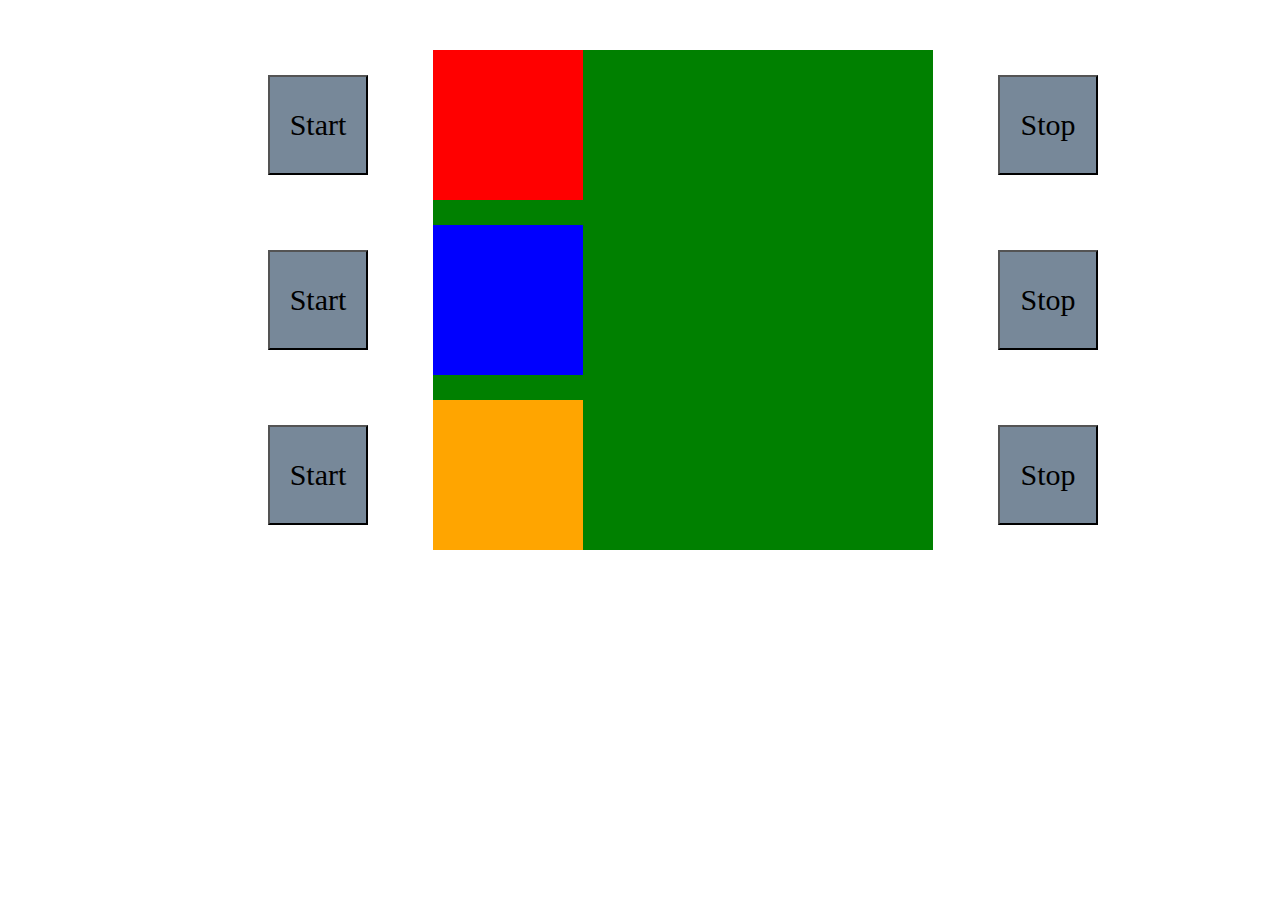
==== Square Box/Index.html @ 846e7000 "Square Box" ====
<!DOCTYPE html>
<html lang="es">
<head>
    <meta charset="UTF-8">
    <meta http-equiv="X-UA-Compatible" content="IE=edge">
    <meta name="viewport" content="width=device-width, initial-scale=1.0">
    <title>Square Box</title>
    <script type="text/javascript" src="/Square Box/Interactive.js"></script>
    <link href="Style.css" rel="stylesheet" type="text/css">
</head>
<body>
    <button id="Start-B">Start</button>
    <button id="Stop-B">Stop</button>
    <button id="Start-C">Start</button>
    <button id="Stop-C">Stop</button>
    <button id="Start-D">Start</button>
    <button id="Stop-D">Stop</button>
    
    <div id="Container-A">
        <div id="Container-B">

        </div>
        <div id="Container-C">

        </div>
        <div id="Container-D">

        </div>
    </div>
    
</body>
</html>
---- Square Box/Style.css ----
#Container-A {
    width: 500px;
    height: 500px;
    background: green;
    position: relative;
    margin: 50px 425px;
     
}
#Container-B {
    width: 150px;
    height: 150px;
    background: red;
    position: absolute;
}
#Container-C {
    width: 150px;
    height: 150px;
    background: blue;
    position: absolute;
    margin: 175px 0px;
}
#Container-D {
    width: 150px;
    height: 150px;
    background: orange;
    position: absolute;
    margin: 350px 0px;
}
#Start-B {
    font-size: 30px;
    font-family: unset;
    width: 100px;
    height: 100px;
    background: lightslategray;
    position: absolute;
    margin: auto;
    margin: 25px 260px;
}
#Stop-B{
    font-size: 30px;
    font-family: unset;
    width: 100px;
    height: 100px;
    background: lightslategray;
    position: absolute;
    margin: auto;
    margin: 25px 990px;
}
#Start-C {
    font-size: 30px;
    font-family: unset;
    width: 100px;
    height: 100px;
    background: lightslategray;
    position: absolute;
    margin: auto;
    margin: 200px 260px;
}
#Stop-C{
    font-size: 30px;
    font-family: unset;
    width: 100px;
    height: 100px;
    background: lightslategray;
    position: absolute;
    margin: auto;
    margin: 200px 990px
}
#Start-D{
    font-size: 30px;
    font-family: unset;
    width: 100px;
    height: 100px;
    background: lightslategray;
    position: absolute;
    margin: auto;
    margin: 375px 260px;
}
#Stop-D{
    font-size: 30px;
    font-family: unset;
    width: 100px;
    height: 100px;
    background: lightslategray;
    position: absolute;
    margin: auto;
    margin: 375px 990px;
}
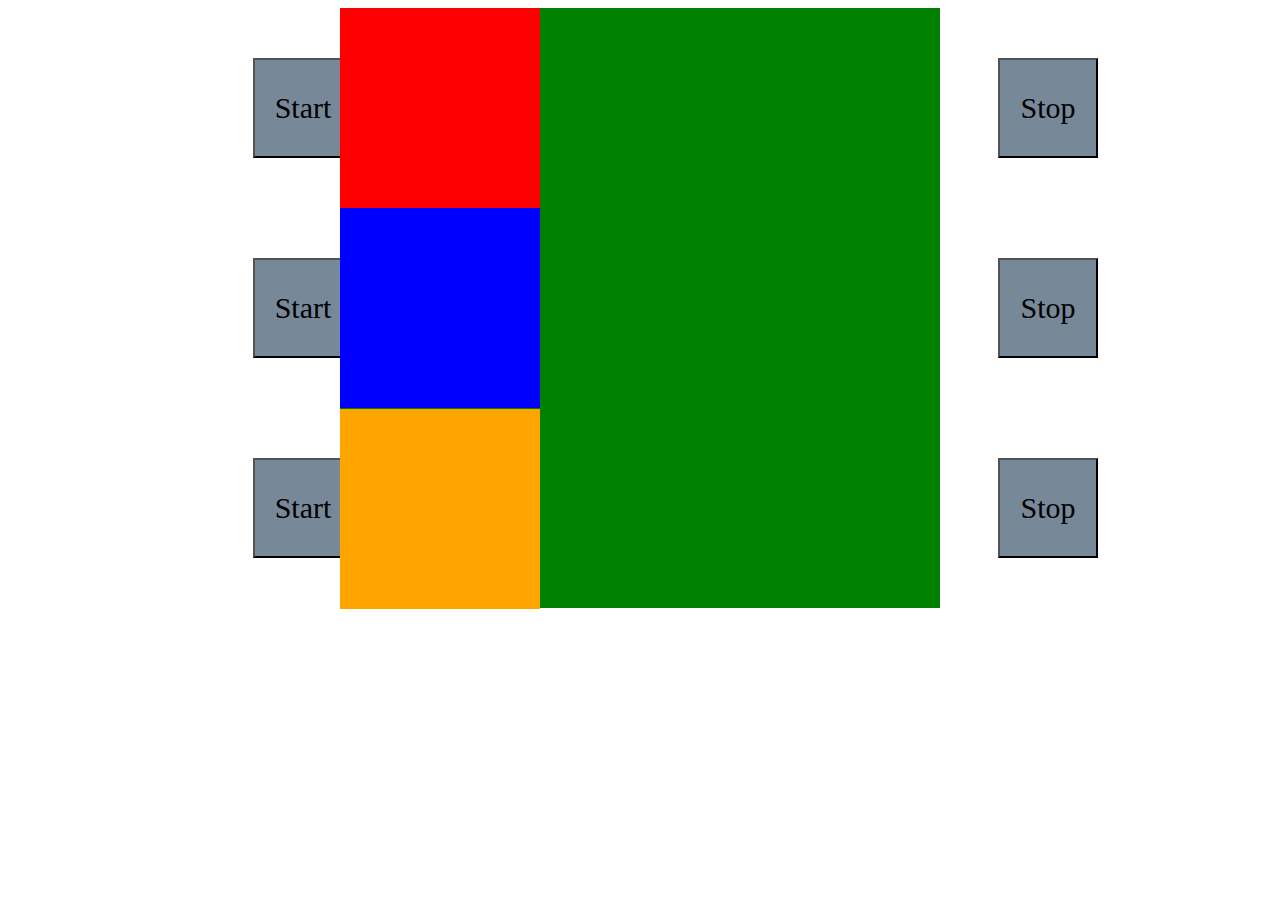
==== commit 72e455f4: "New" ====
--- a/Square Box/Index.html
+++ b/Square Box/Index.html
@@ -5,7 +5,7 @@
     <meta http-equiv="X-UA-Compatible" content="IE=edge">
     <meta name="viewport" content="width=device-width, initial-scale=1.0">
     <title>Square Box</title>
-    <script type="text/javascript" src="/Square Box/Interactive.js"></script>
+    <script type="text/javascript" src="App.js"></script>
     <link href="Style.css" rel="stylesheet" type="text/css">
 </head>
 <body>
--- a/Square Box/Style.css
+++ b/Square Box/Style.css
@@ -1,30 +1,30 @@
 #Container-A {
-    width: 500px;
-    height: 500px;
+    width: 600px;
+    height: 600px;
     background: green;
     position: relative;
-    margin: 50px 425px;
+    margin: auto;
      
 }
 #Container-B {
-    width: 150px;
-    height: 150px;
+    width: 200px;
+    height: 200px;
     background: red;
-    position: absolute;
+    position:fixed;
 }
 #Container-C {
-    width: 150px;
-    height: 150px;
+    width: 200px;
+    height: 200px;
     background: blue;
     position: absolute;
-    margin: 175px 0px;
+    margin: 200px 0px;
 }
 #Container-D {
-    width: 150px;
-    height: 150px;
+    width: 200px;
+    height: 200px;
     background: orange;
-    position: absolute;
-    margin: 350px 0px;
+    position: fixed;
+    margin: 401px 0px;
 }
 #Start-B {
     font-size: 30px;
@@ -33,8 +33,7 @@
     height: 100px;
     background: lightslategray;
     position: absolute;
-    margin: auto;
-    margin: 25px 260px;
+    margin: 50px 245px;
 }
 #Stop-B{
     font-size: 30px;
@@ -44,7 +43,7 @@
     background: lightslategray;
     position: absolute;
     margin: auto;
-    margin: 25px 990px;
+    margin: 50px 990px;
 }
 #Start-C {
     font-size: 30px;
@@ -54,7 +53,7 @@
     background: lightslategray;
     position: absolute;
     margin: auto;
-    margin: 200px 260px;
+    margin: 250px 245px;
 }
 #Stop-C{
     font-size: 30px;
@@ -64,7 +63,7 @@
     background: lightslategray;
     position: absolute;
     margin: auto;
-    margin: 200px 990px
+    margin: 250px 990px
 }
 #Start-D{
     font-size: 30px;
@@ -74,7 +73,7 @@
     background: lightslategray;
     position: absolute;
     margin: auto;
-    margin: 375px 260px;
+    margin: 450px 245px;
 }
 #Stop-D{
     font-size: 30px;
@@ -84,6 +83,6 @@
     background: lightslategray;
     position: absolute;
     margin: auto;
-    margin: 375px 990px;
+    margin: 450px 990px;
 }
 
